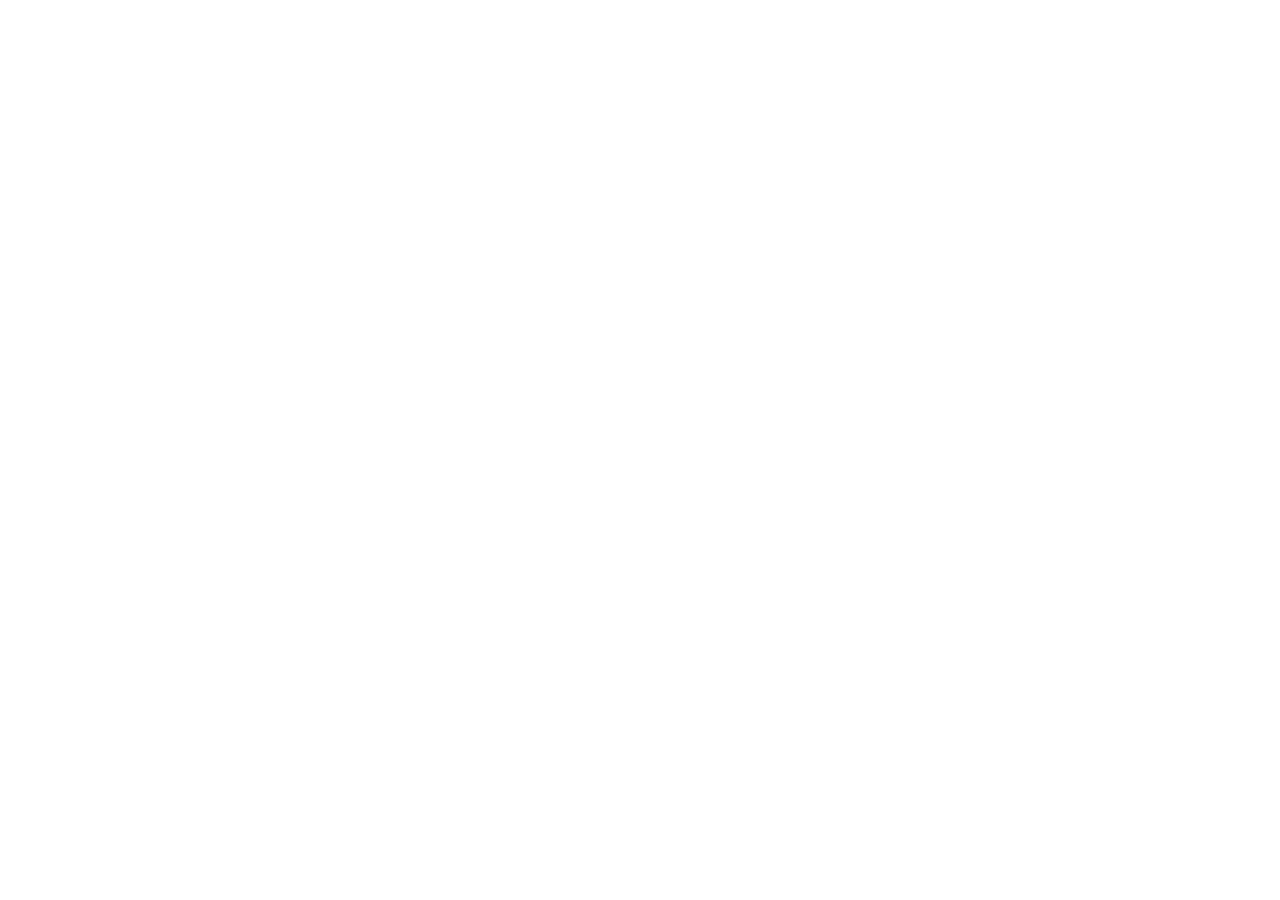
==== index.html @ f2823610 "A22" ====
<!DOCTYPE html>
<html lang="en">
<head>
    <meta charset="UTF-8">
    <meta name="viewport" content="width=device-width, initial-scale=1.0">
    <title>Module A</title>

    <style>
        .container{
            display: flex;
            justify-content: baseline;
        }
    </style>
</head>
<body>




    <div class="container">

        

    </div>

    
</body>
</html>
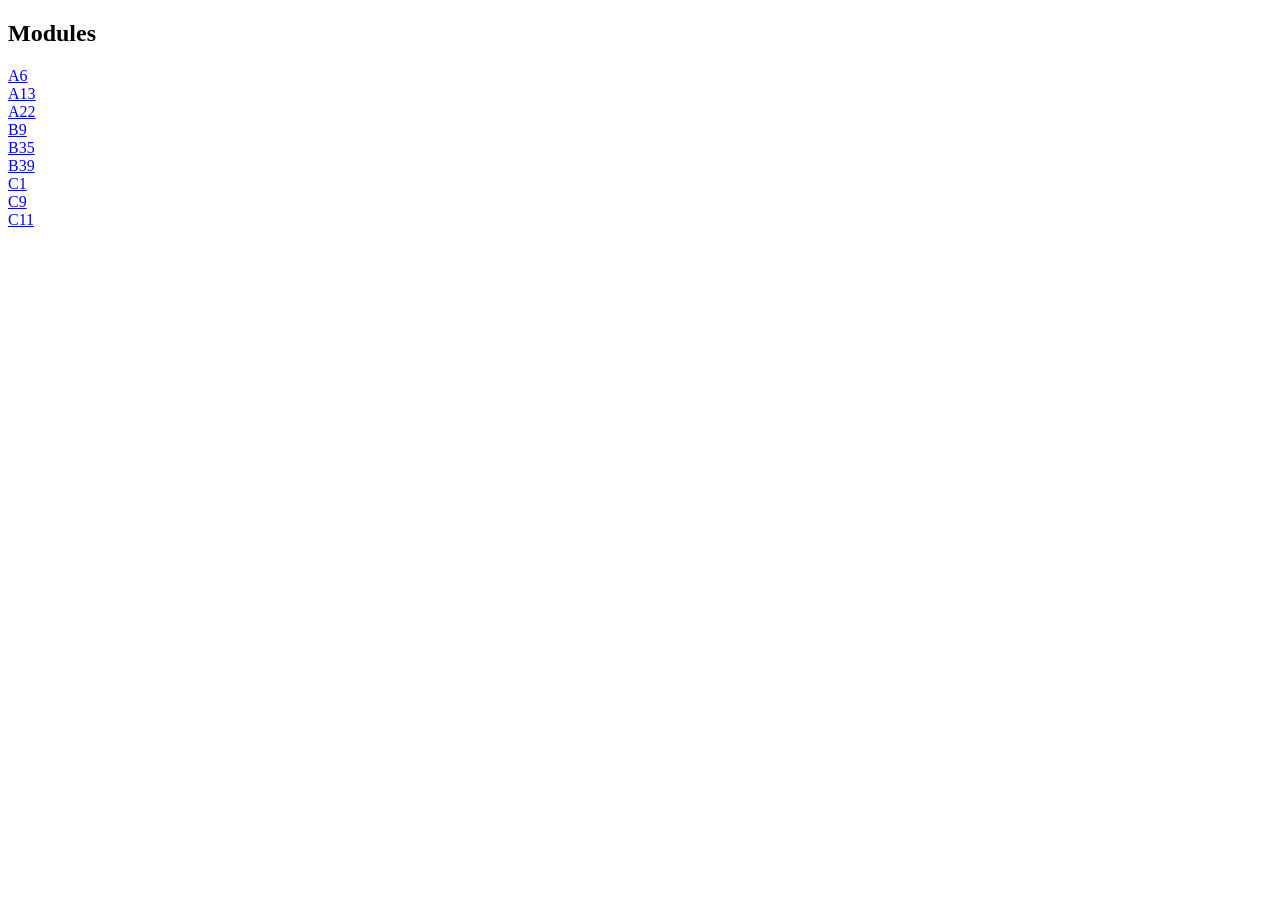
==== commit 375b4e4b: "Main File Updated and Other" ====
--- a/index.html
+++ b/index.html
@@ -2,27 +2,33 @@
 <html lang="en">
 <head>
     <meta charset="UTF-8">
-    <meta name="viewport" content="width=device-width, initial-scale=1.0">
-    <title>Module A</title>
-
-    <style>
-        .container{
-            display: flex;
-            justify-content: baseline;
-        }
-    </style>
+    <meta name="viewport" content="width=\, initial-scale=1.0">
+    <title>Main</title>
 </head>
 <body>
+    
 
 
 
+        <!-- Modules -->
+    <h2>Modules</h2>
 
-    <div class="container">
+    <div class="cards">
 
-        
+        <a href="./A6/index.html"><div class="card">A6</div></a>
+        <a href="./A13/index.html"><div class="card">A13</div></a>
+        <a href="./A22/index.html"><div class="card">A22</div></a>
+
+        <a href="./B9/index.html"><div class="card">B9</div></a>
+        <a href="./B35/index.html"><div class="card">B35</div></a>
+        <a href="./B39/index.html"><div class="card">B39</div></a>
+
+        <a href="./C1/index.php"><div class="card">C1</div></a>
+        <a href="./C9/assets/back-end/cors.php"><div class="card">C9</div></a>
+        <a href="./C11/mosaic.php"><div class="card">C11</div></a>
 
     </div>
 
-    
+
 </body>
 </html>
